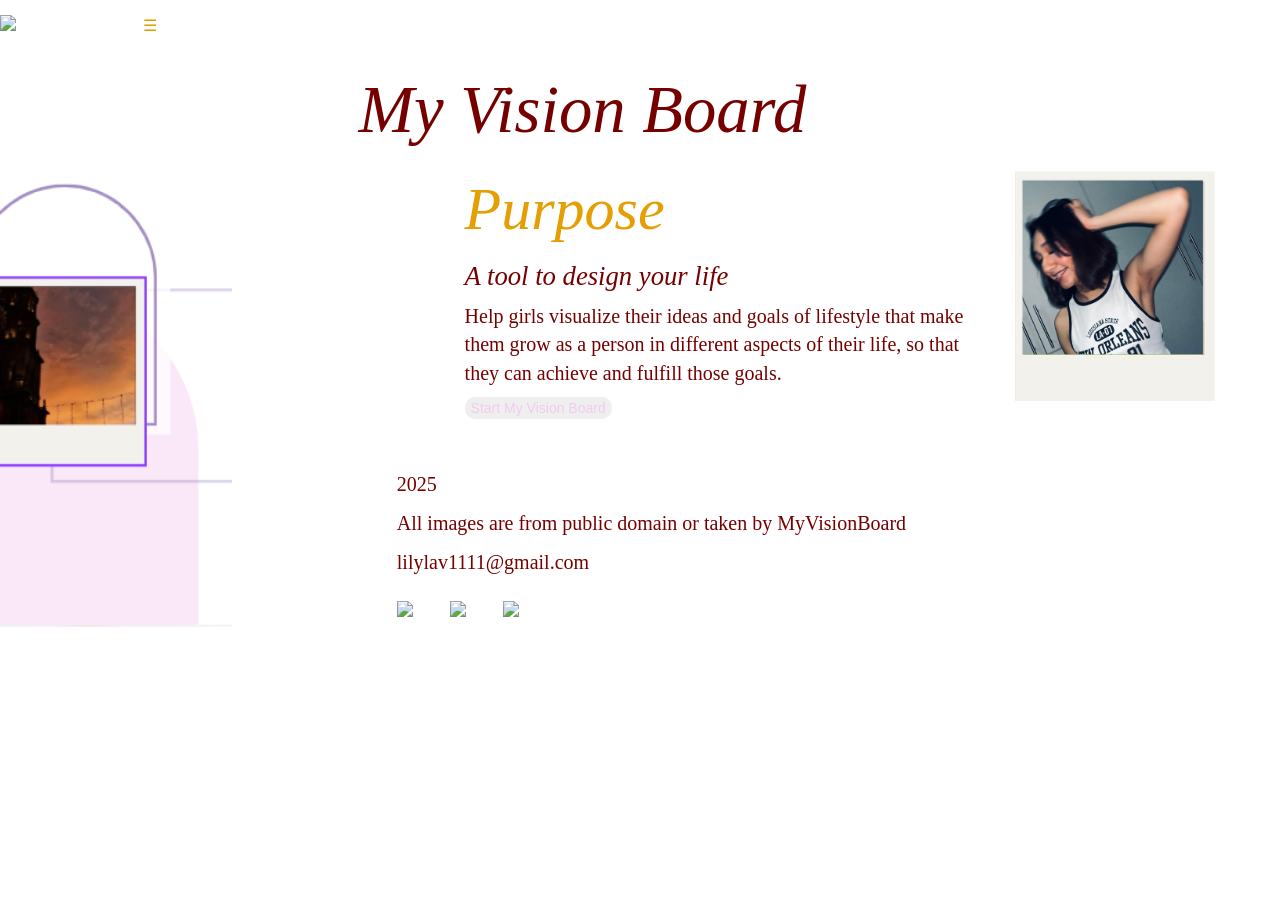
==== index.html @ 004399e7 "footer and menu" ====
<!DOCTYPE html>
    <html lang="en">
        <head>
            <meta charset="UTF-8" />
            <meta name="viewport" content="width=device-width,initial scale=1.0">
            <title>My Vision Board Board 1</title>
            <link rel="stylesheet" href="https://maxcdn.bootstrapcdn.com/bootstrap/3.4.1/css/bootstrap.min.css">
            <link rel="stylesheet" href="style.css">
            <script src="https://ajax.googleapis.com/ajax/libs/jquery/3.7.1/jquery.min.js"></script>
            <script src="https://maxcdn.bootstrapcdn.com/bootstrap/3.4.1/js/bootstrap.min.js"></script>
            <script src="script.js"></script>

        </head>
    <body>
        <div class="header">
            <header>
                <a href="index.html">
                    <img id="log" src= "images/l1.png">
                </a>
                
                <div class="dropdown"> 
                   <button onclick="myFunction()" class="dropbtn" id="menu">
                    ☰
                   </button>
                    <div id="myDropdown" class="dropdown-content">

                                <a href="createboard.html"> create a board </a>

                                <a href="beauty.html"> beauty </a>

                                <a href="fashion.html"> fashion</a>

                                <a href="relationships.html">relationships</a>

                                <a href="hobbies.html"> hobbies</a>

                                <a href=pets.html> pets</a>

                                <a href="skills.html">skills</a>

                                <a href="knowledge.html">knowledge</a>

                                <a href="money.html">money</a>

                                <a href="emotions.html">emotions</a>

                                <a href="exercise.html">exercise</a>
                    </div>
                </div>
                
            </header>
        </div>
        
        <div class="middle">
            <h1>My Vision Board</h1>
                <div class="ok">
                    <div class="left">
                        <img class="box2" id="girl" src="images/Beauty/b1.jpg">
                        <img class="box2" id="background" src="Images/social/back1.png">
                    </div>

                    <div class="down">
                        <h2>Purpose</h2>
                        <h3>A tool to design your life</h3>
                        <p>Help girls visualize their ideas and goals of lifestyle that make them grow as a person in different aspects of their life, so that they can achieve  and fulfill those goals.</p>
                        <a href="createboard.html">
                            <button class="mainbutton"> Start My Vision Board </button>
                        </a>
                    </div>
                    <div class="right">
                        <img class="box1" id="andy" src="Images/Beauty/b11.jpeg">
                        <img class="box1" id="frame" src="Images/social/frame.png">
                    </div>
                </div>
        </div>
    <div class="footer">
        <footer>
            <p> 2025 </p>
            <p class="ftext"> All images are from public domain or taken by MyVisionBoard</p>
            <p class="ftext"> lilylav1111@gmail.com</p>
            <div class="footerimgs">
                <a href="https://www.instagram.com/myvisionboard_mvb/" class="links">
                    <img src="images/social/ig.png" class="socialimg">
                </a>
                <a href="https://mx.pinterest.com/myvisionboard_mvb/" class="links">
                    <img src="images/social/pinterest.png" class="socialimg">
                </a>
                <a class="links">
                    <img src="images/social/mail.png" class="socialimg">

                </a>
            </div>

        </footer>
    </div>
    </body>
</html>
---- style.css ----
#log {
  width: 10%;
  float: left;
}

#mn {
  width: 20%;
  float: left
}

#mn {
  width: 10%;
  float: top left;
}



.ok {
  display: flex;
}

.left {
  position: relative;
  width: 247px;
  float: left;
}

#background {
  position: absolute;
}

#girl {
  width: 125px;
  padding-top: 48%;
  position: absolute
}

.down {
  float: left;
  padding-left: 17%;
  width: 57%;
}

.footer {
  align-content: center;
  padding-top: 4%;
  padding-left: 28%
}

.right {
  position: relative;
  padding-left: 3%;
}

.box1 {
  position: absolute;
  width: 219px;
}

#andy {
  width: 188px
}






h1 {
  padding-left: 28%;
  color: #760000;
  font-size: 50pt;
  font-style: italic;
  font-family: curly_milie;
}

.social {
  width: 6%
}

@font-face {
  font-family: curly_millie;
  src: url("C:\Users\LUCY\Desktop\Website_Assessment\fonts") format (curly_millie);
}

h2 {
  color: #e59e03;
  font-size: 45pt;
  font-style: italic;
  font-family: delmon_delicate_script;
}

h3 {
  color: #760000;
  font-size: 20pt;
  font-style: italic;
  font-family: delmon_delicate_script;
}

@font-face {
  font-family: delmon_delicate_script;
  src: url("C:\Users\LUCY\Desktop\Website_Assessment\fonts");
}

p {
  color: #760000;
  font-size: 15pt;
  font-style: normal;
  font-family: curly_marlie;
}

@font-face {
  font-family: curly_marlie;
  src: url("C:\Users\LUCY\Desktop\Website_Assessment\fonts");
}

.footer {
  padding-left: 31%;
}



/* Create two equal columns that sits next to each other */


.column {
  flex: 50%;
  padding: 5px;
  margin-top: 5px;
  vertical-align: middle;
  width: 15%;
}

.row {
  direction: row;
  display: flex;
  justify-content: space-around;
  width: 90%;
}


img {
  width: 94%;
  margin-top: 15px;
}



/* Dropdown Button */
.dropbtn {
  background-color: white;
  color: #e59e03;
  padding: 15px;
  font-size: 16px;
  border: none;
  cursor: pointer;
}

/* Dropdown button on hover & focus */
.dropbtn:hover,
.dropbtn:focus {
  background-color: #760000;
}

/* The container <div> - needed to position the dropdown content */
.dropdown {
  position: relative;
  display: inline-block;
}

/* Dropdown Content (Hidden by Default) */
.dropdown-content {
  display: none;
  position: absolute;
  background-color: #f1f1f1;
  min-width: 160px;
  box-shadow: 0px 6px 16px 0px rgba(0, 0, 0, 0.2);
  z-index: 1;
}

/* Links inside the dropdown */
.dropdown-content a {
  color: black;
  padding: 10px 8px;
  text-decoration: none;
  display: block;
}

/* Change color of dropdown links on hover */
.dropdown-content a:hover {
  background-color: #f3caee;
}

/* Show the dropdown menu (use JS to add this class to the .dropdown-content container when the user clicks on the dropdown button) */
.show {
  display: block;
}



.mainbutton{
  color: #f3caee;
  border: none;
  border-radius: 10px;
}


.links{
width: 6%;
height: 6%;
}

.socialimg{
}

.footerimgs{
  display: flex;
  flex-direction: row;
}
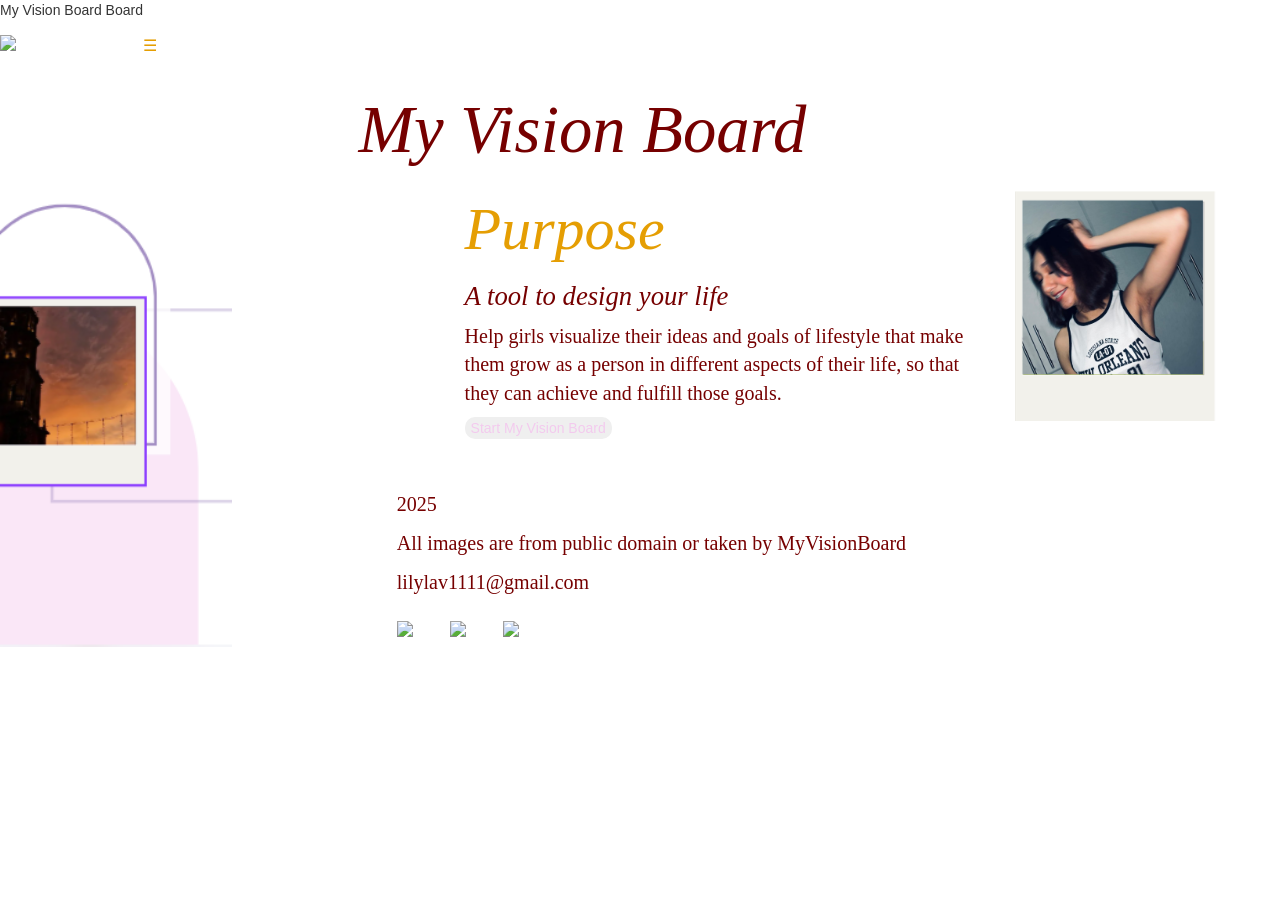
==== commit 0c07d7c7: "menu meta tags" ====
--- a/index.html
+++ b/index.html
@@ -3,7 +3,9 @@
         <head>
             <meta charset="UTF-8" />
             <meta name="viewport" content="width=device-width,initial scale=1.0">
-            <title>My Vision Board Board 1</title>
+            <meta name="keywords" content="vision, board, images, future, beauty, goals">
+            <meta name="description" content="Help girls visualize their ideas and goals of lifestyle that make them grow as a person in different aspects of their life, so that they can achieve  and fulfill those goals through a vision board."
+            <title>My Vision Board Board </title>
             <link rel="stylesheet" href="https://maxcdn.bootstrapcdn.com/bootstrap/3.4.1/css/bootstrap.min.css">
             <link rel="stylesheet" href="style.css">
             <script src="https://ajax.googleapis.com/ajax/libs/jquery/3.7.1/jquery.min.js"></script>
@@ -24,27 +26,27 @@
                    </button>
                     <div id="myDropdown" class="dropdown-content">
 
-                                <a href="createboard.html"> create a board </a>
+                                <a href="createboard.html"> Create a board </a>
 
-                                <a href="beauty.html"> beauty </a>
+                                <a href="beauty.html"> Beauty </a>
 
-                                <a href="fashion.html"> fashion</a>
+                                <a href="fashion.html"> Fashion</a>
 
-                                <a href="relationships.html">relationships</a>
+                                <a href="relationships.html"> Relationships</a>
 
-                                <a href="hobbies.html"> hobbies</a>
+                                <a href="hobbies.html"> Hobbies</a>
 
-                                <a href=pets.html> pets</a>
+                                <a href=pets.html> Pets</a>
 
-                                <a href="skills.html">skills</a>
+                                <a href="skills.html"> Skills</a>
 
-                                <a href="knowledge.html">knowledge</a>
+                                <a href="knowledge.html"> Knowledge</a>
 
-                                <a href="money.html">money</a>
+                                <a href="money.html"> Money</a>
 
-                                <a href="emotions.html">emotions</a>
+                                <a href="emotions.html"> Emotions</a>
 
-                                <a href="exercise.html">exercise</a>
+                                <a href="exercise.html"> Exercise</a>
                     </div>
                 </div>
                 
--- a/style.css
+++ b/style.css
@@ -159,20 +159,21 @@
 /* Dropdown button on hover & focus */
 .dropbtn:hover,
 .dropbtn:focus {
-  background-color: #760000;
+  background-color: #f3caee;
 }
 
 /* The container <div> - needed to position the dropdown content */
 .dropdown {
   position: relative;
   display: inline-block;
+  color: #760000;
 }
 
 /* Dropdown Content (Hidden by Default) */
 .dropdown-content {
   display: none;
   position: absolute;
-  background-color: #f1f1f1;
+  background-color: #f3caee;
   min-width: 160px;
   box-shadow: 0px 6px 16px 0px rgba(0, 0, 0, 0.2);
   z-index: 1;
@@ -180,7 +181,7 @@
 
 /* Links inside the dropdown */
 .dropdown-content a {
-  color: black;
+  color: #760000;
   padding: 10px 8px;
   text-decoration: none;
   display: block;
@@ -188,7 +189,8 @@
 
 /* Change color of dropdown links on hover */
 .dropdown-content a:hover {
-  background-color: #f3caee;
+  background-color: #a48fc4;
+  
 }
 
 /* Show the dropdown menu (use JS to add this class to the .dropdown-content container when the user clicks on the dropdown button) */
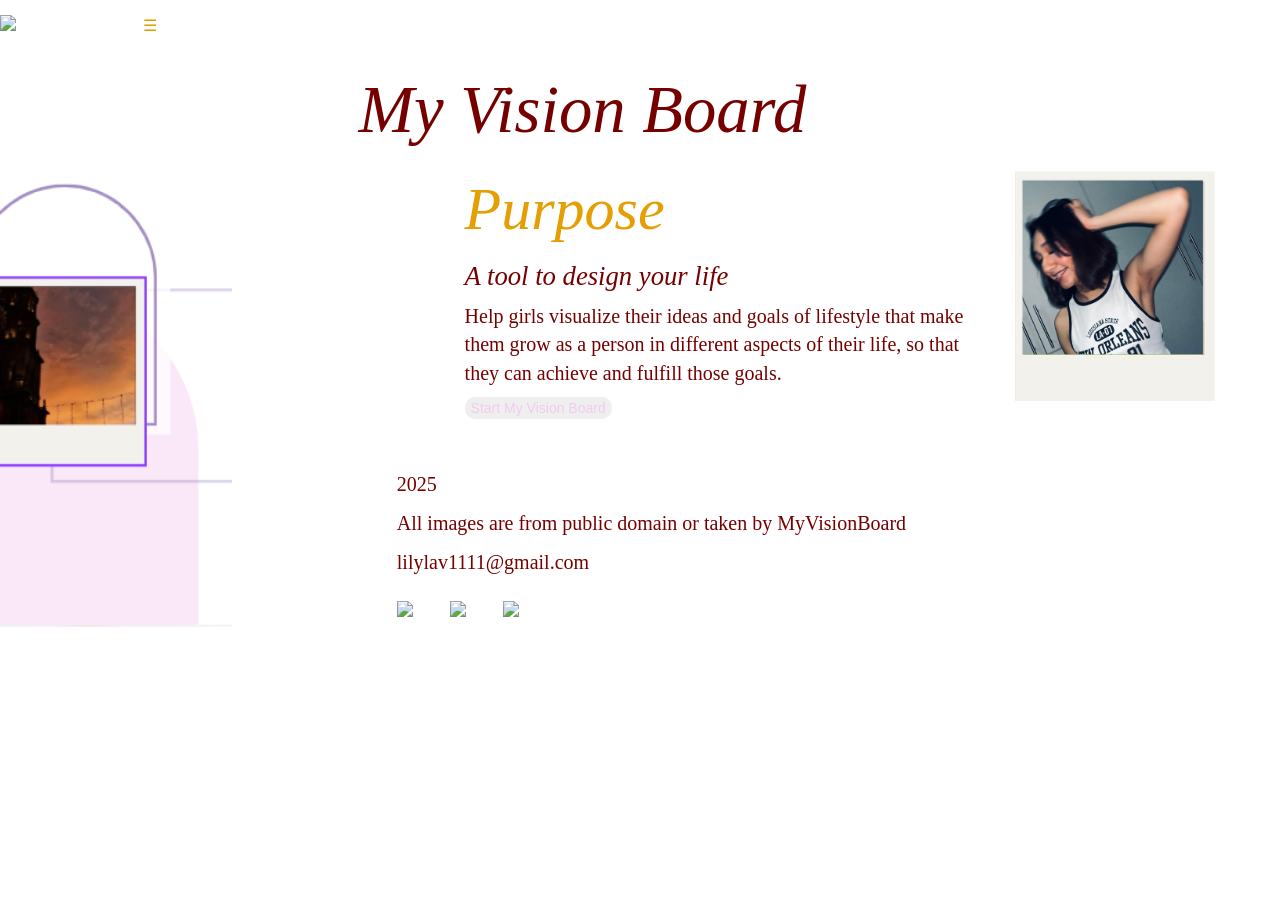
==== commit 41c64ca0: "metatg" ====
--- a/index.html
+++ b/index.html
@@ -4,8 +4,10 @@
             <meta charset="UTF-8" />
             <meta name="viewport" content="width=device-width,initial scale=1.0">
             <meta name="keywords" content="vision, board, images, future, beauty, goals">
-            <meta name="description" content="Help girls visualize their ideas and goals of lifestyle that make them grow as a person in different aspects of their life, so that they can achieve  and fulfill those goals through a vision board."
+            <meta name="description" content="Help girls visualize their ideas and goals of lifestyle that make them grow as a person in different aspects of their life, so that they can achieve  and fulfill those goals through a vision board.">
             <title>My Vision Board Board </title>
+            <!-- Add the following line to add the favicon-->
+            <link rel="icon" type="image/png" href="./Images/l1.png">
             <link rel="stylesheet" href="https://maxcdn.bootstrapcdn.com/bootstrap/3.4.1/css/bootstrap.min.css">
             <link rel="stylesheet" href="style.css">
             <script src="https://ajax.googleapis.com/ajax/libs/jquery/3.7.1/jquery.min.js"></script>
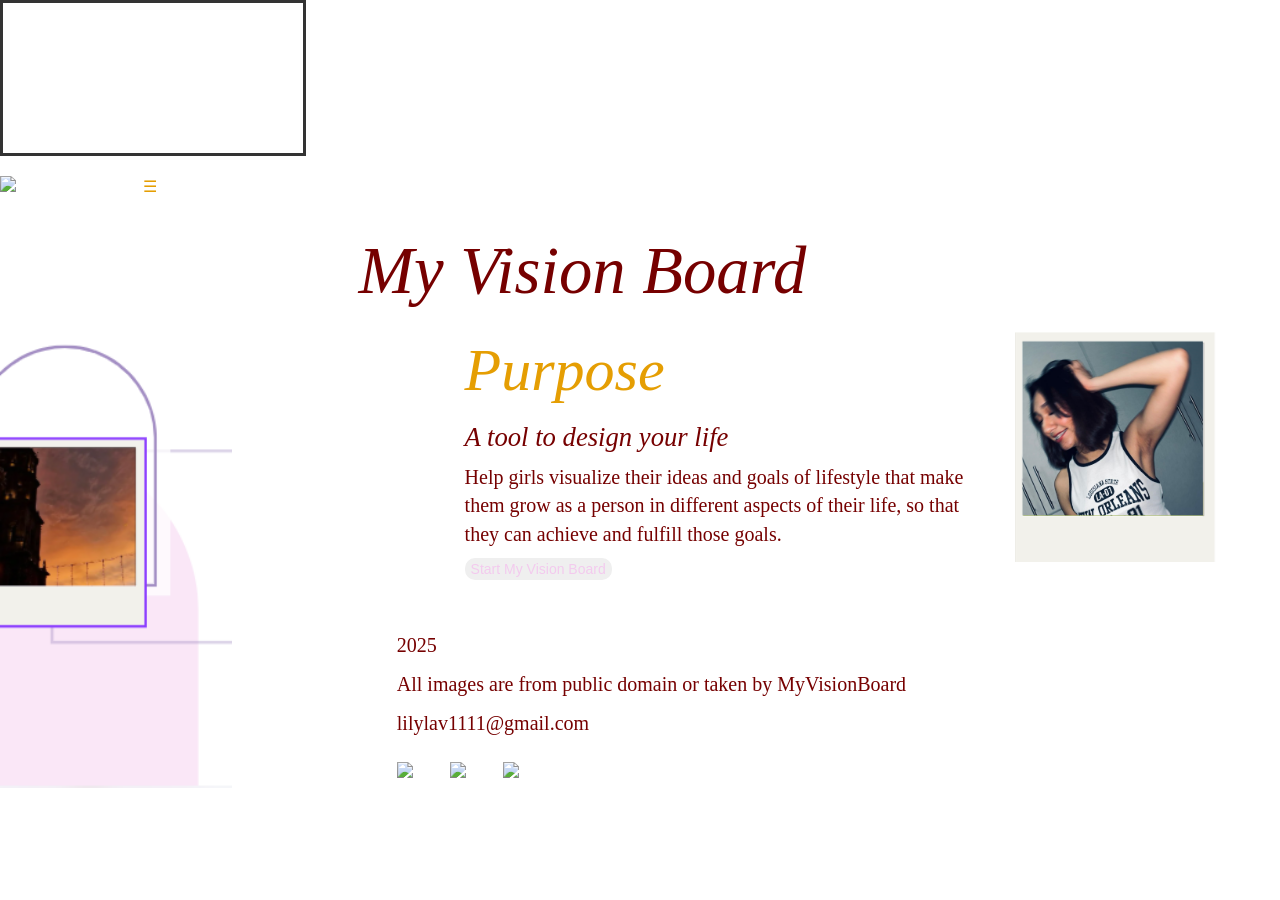
==== commit 0d6e48bb: "background video in process" ====
--- a/index.html
+++ b/index.html
@@ -1,82 +1,91 @@
 <!DOCTYPE html>
-    <html lang="en">
-        <head>
-            <meta charset="UTF-8" />
-            <meta name="viewport" content="width=device-width,initial scale=1.0">
-            <meta name="keywords" content="vision, board, images, future, beauty, goals">
-            <meta name="description" content="Help girls visualize their ideas and goals of lifestyle that make them grow as a person in different aspects of their life, so that they can achieve  and fulfill those goals through a vision board.">
-            <title>My Vision Board Board </title>
-            <!-- Add the following line to add the favicon-->
-            <link rel="icon" type="image/png" href="./Images/l1.png">
-            <link rel="stylesheet" href="https://maxcdn.bootstrapcdn.com/bootstrap/3.4.1/css/bootstrap.min.css">
-            <link rel="stylesheet" href="style.css">
-            <script src="https://ajax.googleapis.com/ajax/libs/jquery/3.7.1/jquery.min.js"></script>
-            <script src="https://maxcdn.bootstrapcdn.com/bootstrap/3.4.1/js/bootstrap.min.js"></script>
-            <script src="script.js"></script>
+<html lang="en">
 
-        </head>
-    <body>
-        <div class="header">
-            <header>
-                <a href="index.html">
-                    <img id="log" src= "images/l1.png">
+<head>
+    <meta charset="UTF-8" />
+    <meta name="viewport" content="width=device-width,initial scale=1.0">
+    <meta name="keywords" content="vision, board, images, future, beauty, goals">
+    <meta name="description"
+        content="Help girls visualize their ideas and goals of lifestyle that make them grow as a person in different aspects of their life, so that they can achieve  and fulfill those goals through a vision board.">
+    <title>My Vision Board </title>
+    <!-- Add the following line to add the favicon-->
+    <link rel="icon" type="image/png" href="./Images/l1.png">
+    <link rel="stylesheet" href="https://maxcdn.bootstrapcdn.com/bootstrap/3.4.1/css/bootstrap.min.css">
+    <link rel="stylesheet" href="style.css">
+    <script src="https://ajax.googleapis.com/ajax/libs/jquery/3.7.1/jquery.min.js"></script>
+    <script src="https://maxcdn.bootstrapcdn.com/bootstrap/3.4.1/js/bootstrap.min.js"></script>
+    <script src="script.js"></script>
+
+</head>
+
+<body>
+        <video   id="bg-video">
+            <source src="videoplayback.mp4" type="video/mp4">
+        </video>
+
+
+    <div class="header">
+        <header>
+            <a href="index.html">
+                <img id="log" src="images/l1.png">
+            </a>
+
+            <div class="dropdown">
+                <button onclick="myFunction()" class="dropbtn" id="menu">
+                    ☰
+                </button>
+                <div id="myDropdown" class="dropdown-content">
+
+                    <a href="createboard.html"> Create a board </a>
+
+                    <a href="beauty.html"> Beauty </a>
+
+                    <a href="fashion.html"> Fashion</a>
+
+                    <a href="relationships.html"> Relationships</a>
+
+                    <a href="hobbies.html"> Hobbies</a>
+
+                    <a href=pets.html> Pets</a>
+
+                    <a href="skills.html"> Skills</a>
+
+                    <a href="knowledge.html"> Knowledge</a>
+
+                    <a href="money.html"> Money</a>
+
+                    <a href="emotions.html"> Emotions</a>
+
+                    <a href="exercise.html"> Exercise</a>
+                </div>
+            </div>
+
+        </header>
+    </div>
+
+    <div class="middle">
+        <h1>My Vision Board</h1>
+        <div class="ok">
+            <div class="left">
+                <img class="box2" id="girl" src="images/Beauty/b1.jpg">
+                <img class="box2" id="background" src="Images/social/back1.png">
+            </div>
+
+            <div class="down">
+                <h2>Purpose</h2>
+                <h3>A tool to design your life</h3>
+                <p>Help girls visualize their ideas and goals of lifestyle that make them grow as a person in different
+                    aspects of their life, so that they can achieve and fulfill those goals.</p>
+                <a href="createboard.html">
+                    <button class="mainbutton"> Start My Vision Board </button>
                 </a>
-                
-                <div class="dropdown"> 
-                   <button onclick="myFunction()" class="dropbtn" id="menu">
-                    ☰
-                   </button>
-                    <div id="myDropdown" class="dropdown-content">
-
-                                <a href="createboard.html"> Create a board </a>
-
-                                <a href="beauty.html"> Beauty </a>
-
-                                <a href="fashion.html"> Fashion</a>
-
-                                <a href="relationships.html"> Relationships</a>
-
-                                <a href="hobbies.html"> Hobbies</a>
-
-                                <a href=pets.html> Pets</a>
-
-                                <a href="skills.html"> Skills</a>
-
-                                <a href="knowledge.html"> Knowledge</a>
-
-                                <a href="money.html"> Money</a>
-
-                                <a href="emotions.html"> Emotions</a>
-
-                                <a href="exercise.html"> Exercise</a>
-                    </div>
-                </div>
-                
-            </header>
+            </div>
+            <div class="right">
+                <img class="box1" id="andy" src="Images/Beauty/b11.jpeg">
+                <img class="box1" id="frame" src="Images/social/frame.png">
+            </div>
         </div>
-        
-        <div class="middle">
-            <h1>My Vision Board</h1>
-                <div class="ok">
-                    <div class="left">
-                        <img class="box2" id="girl" src="images/Beauty/b1.jpg">
-                        <img class="box2" id="background" src="Images/social/back1.png">
-                    </div>
-
-                    <div class="down">
-                        <h2>Purpose</h2>
-                        <h3>A tool to design your life</h3>
-                        <p>Help girls visualize their ideas and goals of lifestyle that make them grow as a person in different aspects of their life, so that they can achieve  and fulfill those goals.</p>
-                        <a href="createboard.html">
-                            <button class="mainbutton"> Start My Vision Board </button>
-                        </a>
-                    </div>
-                    <div class="right">
-                        <img class="box1" id="andy" src="Images/Beauty/b11.jpeg">
-                        <img class="box1" id="frame" src="Images/social/frame.png">
-                    </div>
-                </div>
-        </div>
+    </div>
     <div class="footer">
         <footer>
             <p> 2025 </p>
@@ -97,8 +106,6 @@
 
         </footer>
     </div>
-    </body>
-</html>
+</body>
 
-
-
+</html>
--- a/style.css
+++ b/style.css
@@ -218,4 +218,9 @@
 .footerimgs{
   display: flex;
   flex-direction: row;
+}
+
+
+#bg-video{
+  border: solid;
 }
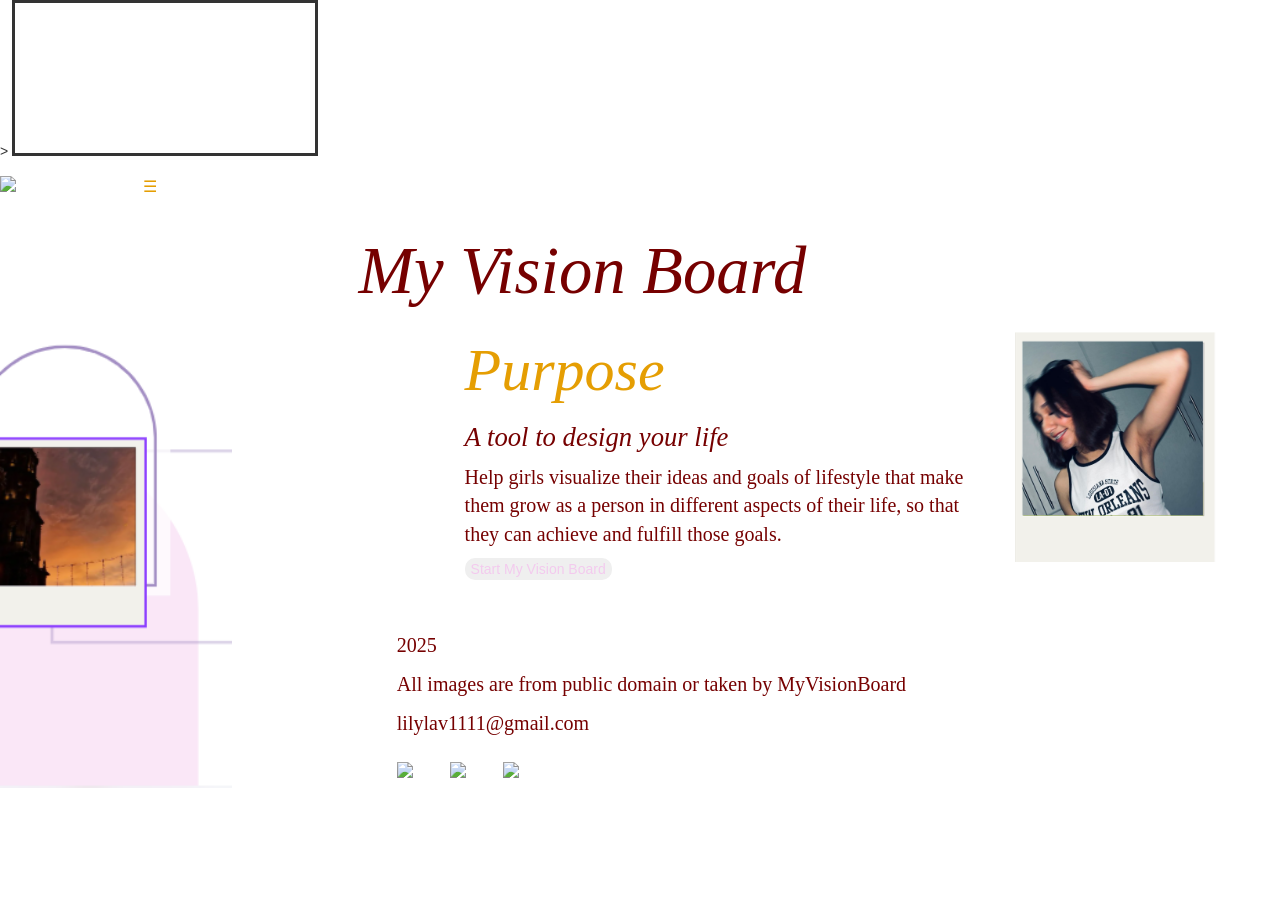
==== commit 515f5bbf: "merge" ====
--- a/index.html
+++ b/index.html
@@ -6,7 +6,7 @@
     <meta name="viewport" content="width=device-width,initial scale=1.0">
     <meta name="keywords" content="vision, board, images, future, beauty, goals">
     <meta name="description"
-        content="Help girls visualize their ideas and goals of lifestyle that make them grow as a person in different aspects of their life, so that they can achieve  and fulfill those goals through a vision board.">
+        content="Help girls visualize their ideas and goals of lifestyle that make them grow as a person in different aspects of their life, so that they can achieve  and fulfill those goals through a vision board.">>
     <title>My Vision Board </title>
     <!-- Add the following line to add the favicon-->
     <link rel="icon" type="image/png" href="./Images/l1.png">
--- a/style.css
+++ b/style.css
@@ -142,6 +142,44 @@
 img {
   width: 94%;
   margin-top: 15px;
+      
+}
+
+.img1 {
+      border:solid;
+      width: 94%;
+      margin-top: 15px;
+      border-color: #a48fc4;
+      border-radius: 56px;
+      border-width: 10px;
+      
+}
+
+.img2{
+  border:solid;
+      width: 94%;
+      margin-top: 15px;
+      border-color: #f3caee;
+      border-radius: 56px;
+      border-width: 10px;
+}
+
+.img3{
+  border:solid;
+      width: 94%;
+      margin-top: 15px;
+      border-color: #760000;
+      border-radius: 56px;
+      border-width: 10px;
+}
+
+.img4{
+  border:solid;
+      width: 94%;
+      margin-top: 15px;
+      border-color: #e59e03;
+      border-radius: 56px;
+      border-width: 10px;
 }
 
 
@@ -221,6 +259,15 @@
 }
 
 
+body {
+  background-image: url("Images/z/transition.jpg/");
+  background-size: cover;
+  background-position: center;
+  background-repeat: no-repeat;
+  height: 100vh;
+}
+
+
 #bg-video{
   border: solid;
 }
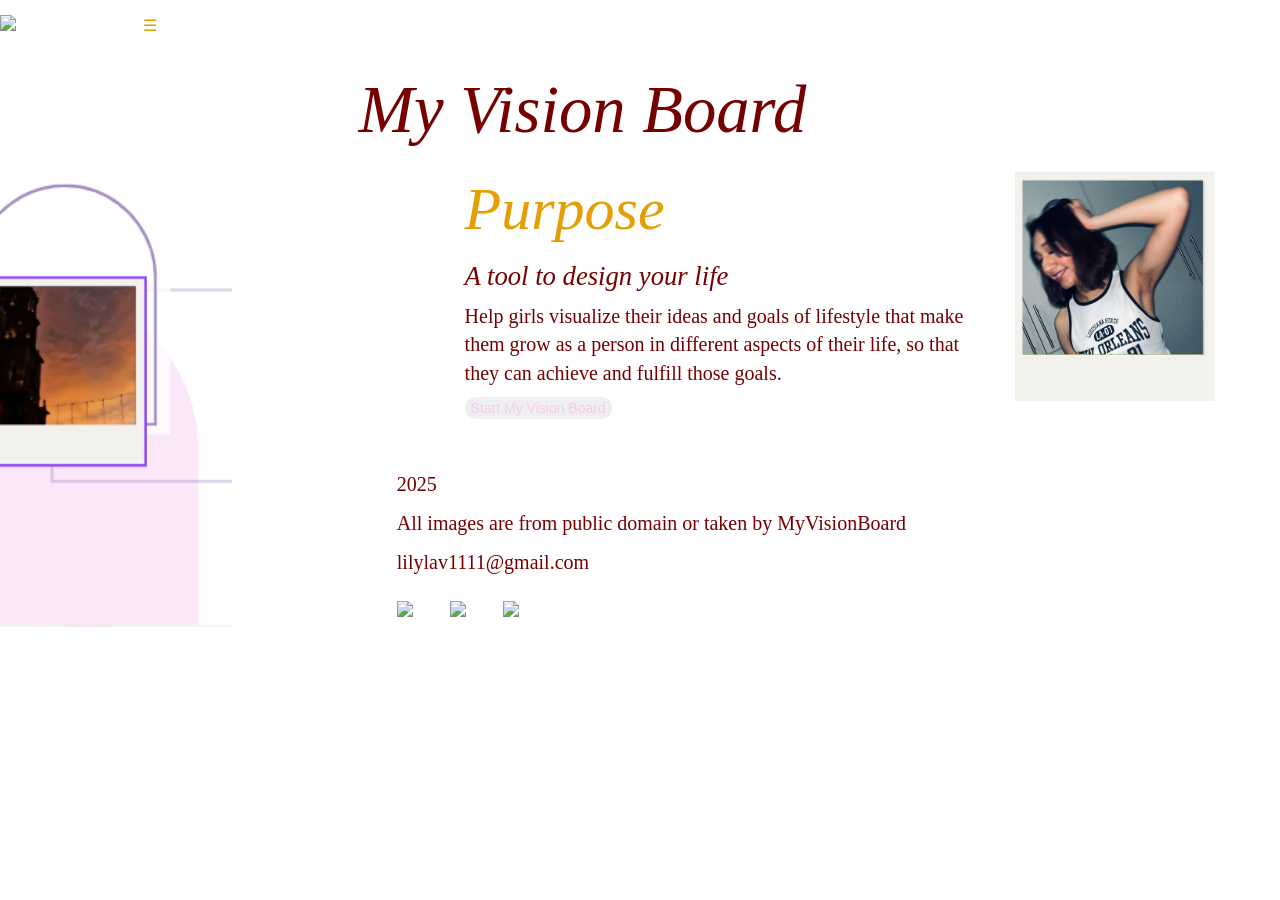
==== commit 1c69aa8e: "video working" ====
--- a/index.html
+++ b/index.html
@@ -6,7 +6,8 @@
     <meta name="viewport" content="width=device-width,initial scale=1.0">
     <meta name="keywords" content="vision, board, images, future, beauty, goals">
     <meta name="description"
-        content="Help girls visualize their ideas and goals of lifestyle that make them grow as a person in different aspects of their life, so that they can achieve  and fulfill those goals through a vision board.">>
+        content="Help girls visualize their ideas and goals of lifestyle that make them grow as a person in different aspects of their life, so that they can achieve  and fulfill those goals through a vision board.">
+    
     <title>My Vision Board </title>
     <!-- Add the following line to add the favicon-->
     <link rel="icon" type="image/png" href="./Images/l1.png">
@@ -19,10 +20,11 @@
 </head>
 
 <body>
-        <video   id="bg-video">
-            <source src="videoplayback.mp4" type="video/mp4">
-        </video>
+    <video autoplay muted loop id="myVideo">
+        <source src="videoplayback.mp4" type="video/mp4">
+    </video>
 
+    
 
     <div class="header">
         <header>
--- a/style.css
+++ b/style.css
@@ -268,6 +268,37 @@
 }
 
 
-#bg-video{
-  border: solid;
+#myVideo {
+  position: fixed;
+  right: 0;
+  bottom: 0;
+  min-width: 100%;
+  min-height: 100%;
+  z-index: -1;
+}
+
+/* Add some content at the bottom of the video/page */
+.content {
+  position: fixed;
+  bottom: 0;
+  background: rgba(0, 0, 0, 0.5);
+  color: #f1f1f1;
+  width: 100%;
+  padding: 20px;
+}
+
+/* Style the button used to pause/play the video */
+#myBtn {
+  width: 200px;
+  font-size: 18px;
+  padding: 10px;
+  border: none;
+  background: #000;
+  color: #fff;
+  cursor: pointer;
+}
+
+#myBtn:hover {
+  background: #ddd;
+  color: black;
 }
